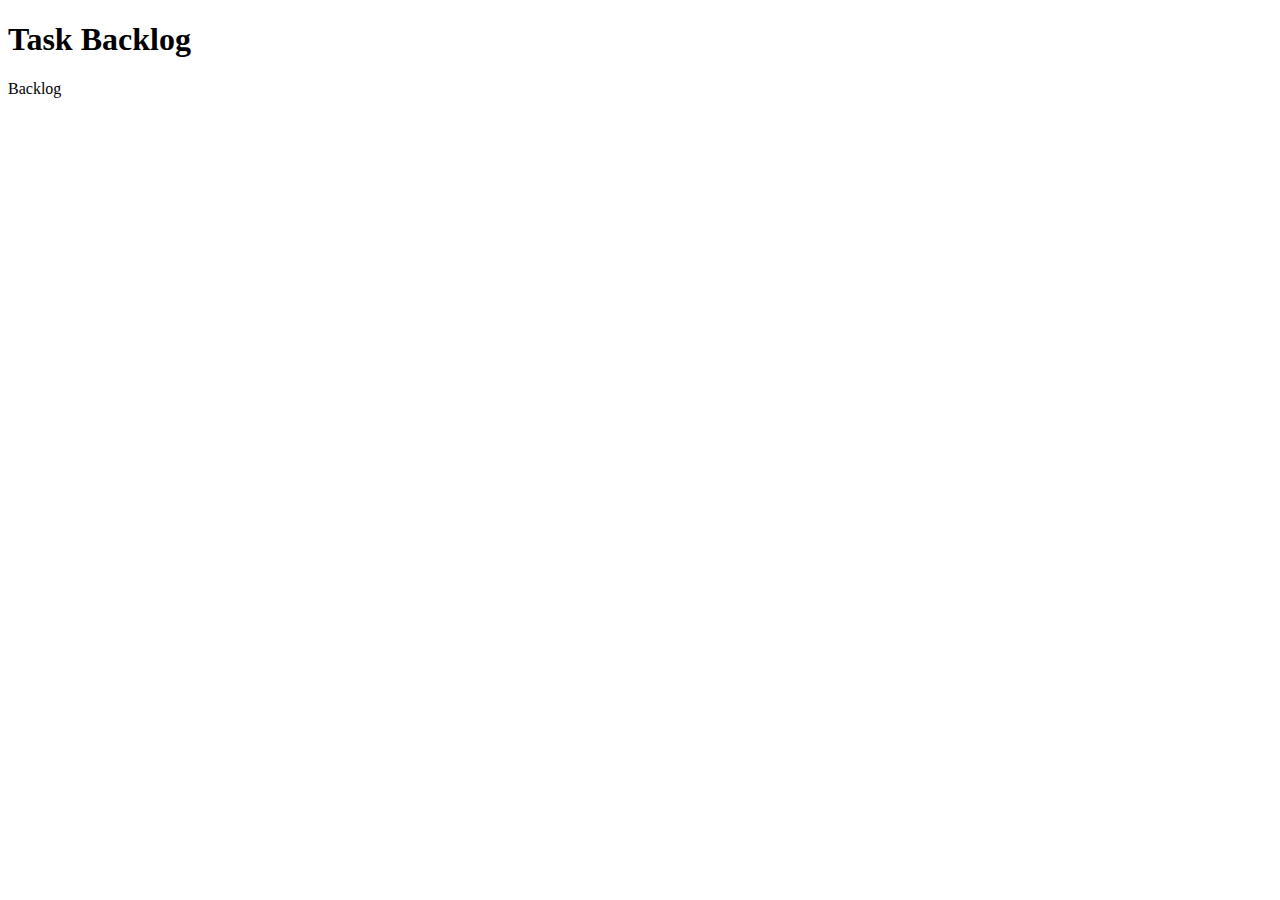
==== index.html @ ffcc3c4a "Link js script to html with defer" ====
<!DOCTYPE html>
<html lang="en">
    <head>
        <meta charset="UTF-8">
        <title>Task Backlog</title>
        <link rel="stylesheet" href="backlog.css">
        <script src="backlog.js" defer></script>
    </head>
    <body class="container">
        <h1 class="service title">Task Backlog</h1>
        <div class="List"></div>
        <div class="footer">
            <p class="service">Backlog</p>
        </div>
    </body>
</html>
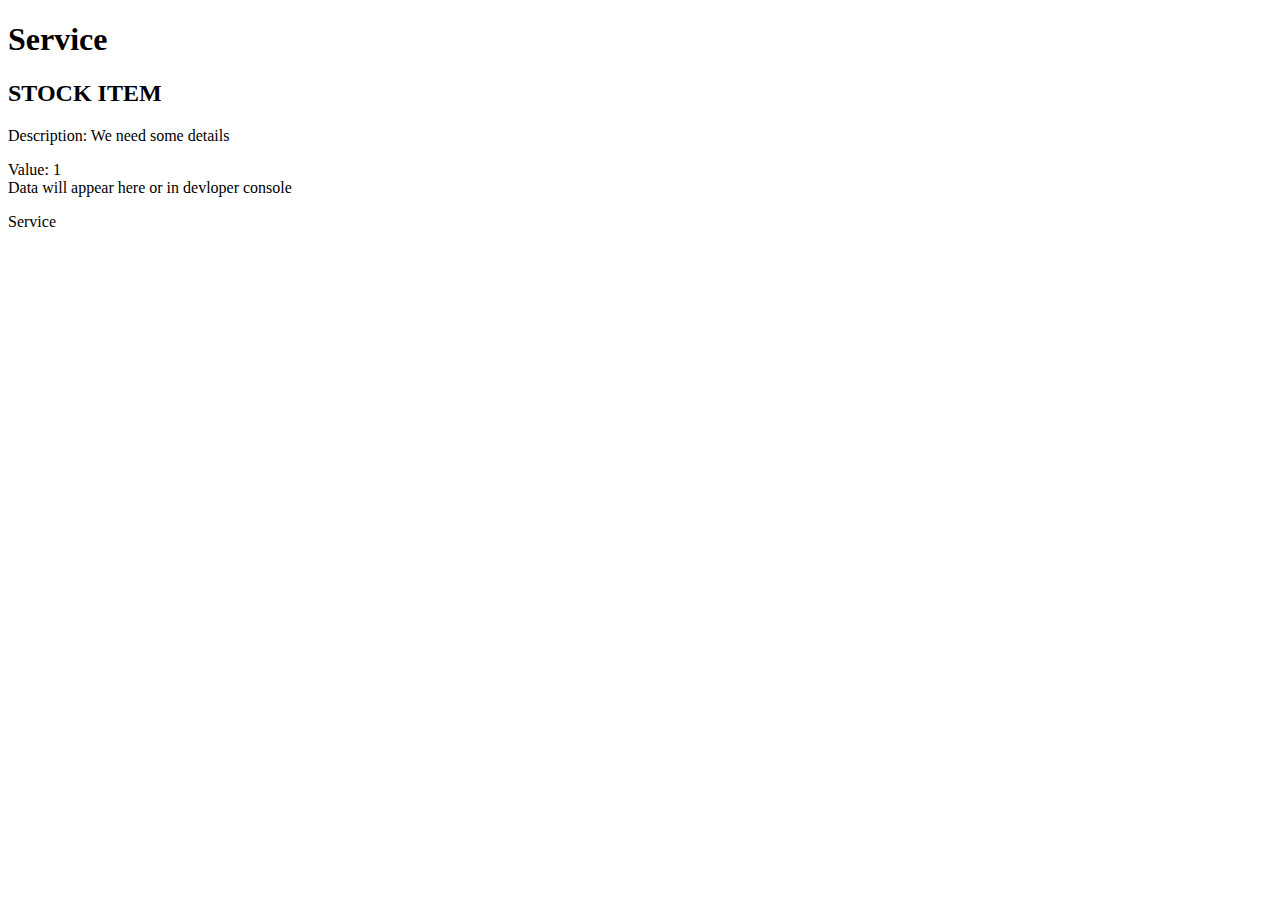
==== commit 64310620: "Update file names and access api in JS file" ====
--- a/index.html
+++ b/index.html
@@ -2,15 +2,16 @@
 <html lang="en">
     <head>
         <meta charset="UTF-8">
-        <title>Task Backlog</title>
-        <link rel="stylesheet" href="backlog.css">
-        <script src="backlog.js" defer></script>
+        <title>Service</title>
+        <link rel="stylesheet" href="service.css">
+        <script src="service.js" defer></script>
     </head>
     <body class="container">
-        <h1 class="service title">Task Backlog</h1>
+        <h1 class="service title">Service</h1>
         <div class="List"></div>
+        <div id="divContents">Data will appear here or in devloper console</div>
         <div class="footer">
-            <p class="service">Backlog</p>
+            <p class="service">Service</p>
         </div>
     </body>
 </html>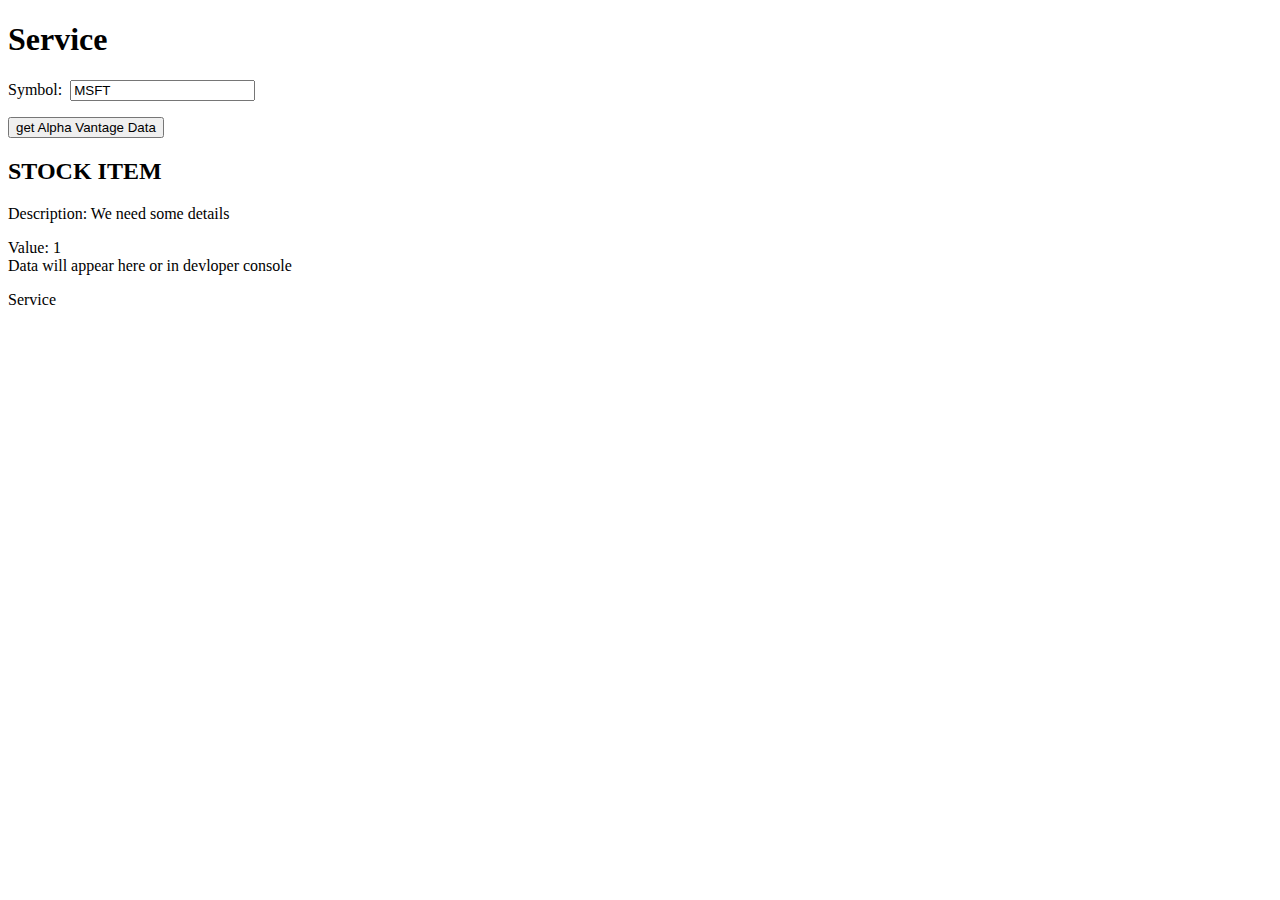
==== commit bb8af74e: "Add innput box and button to get data" ====
--- a/index.html
+++ b/index.html
@@ -8,6 +8,8 @@
     </head>
     <body class="container">
         <h1 class="service title">Service</h1>
+      	<p>Symbol: &nbsp;<input id=inpSymbol value='MSFT' ></p>
+	<p><button onclick=getAlphaVantagedata(); >get Alpha Vantage Data</button></p>
         <div class="List"></div>
         <div id="divContents">Data will appear here or in devloper console</div>
         <div class="footer">
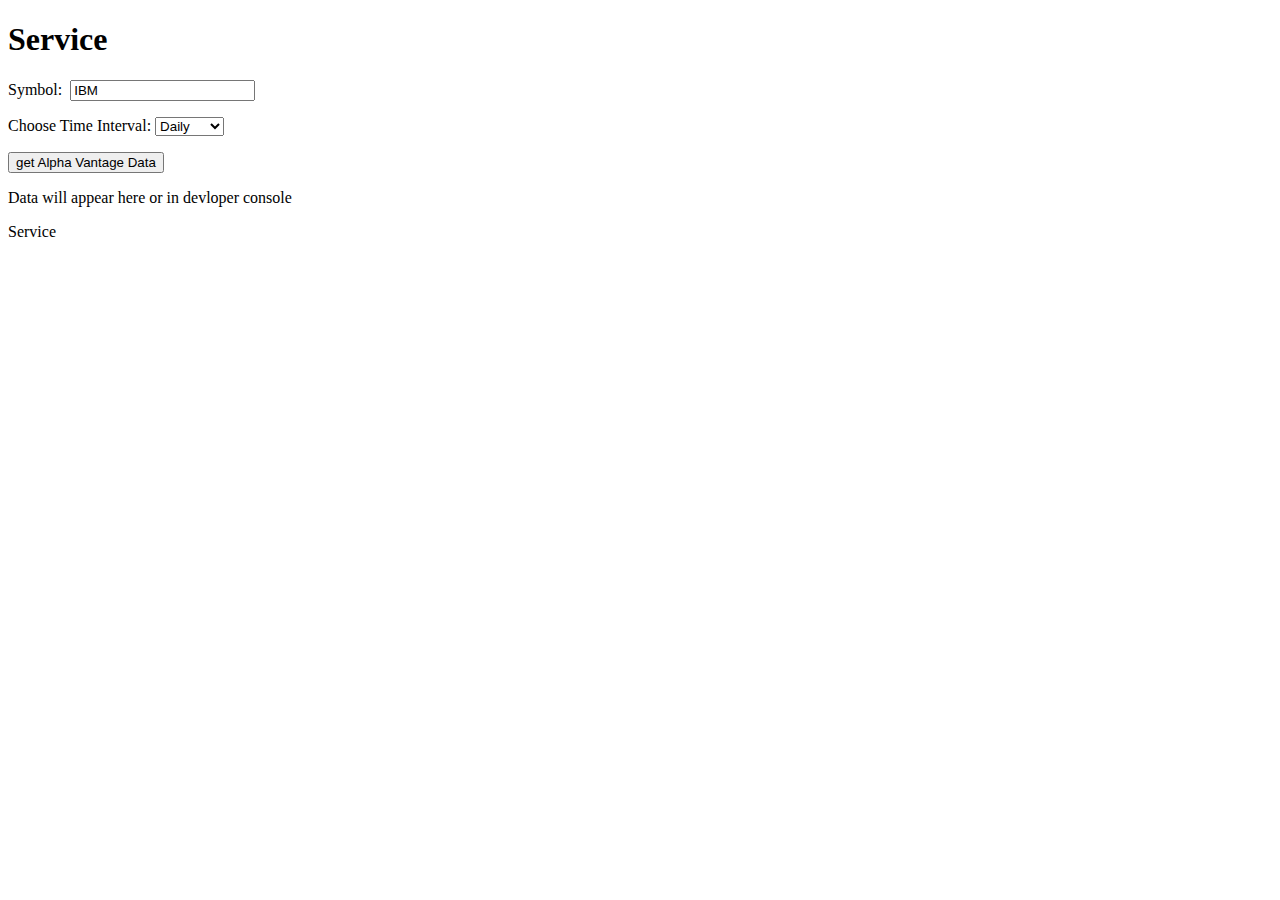
==== commit 114718c6: "Give User the ability to choose time interval" ====
--- a/index.html
+++ b/index.html
@@ -8,8 +8,18 @@
     </head>
     <body class="container">
         <h1 class="service title">Service</h1>
-      	<p>Symbol: &nbsp;<input id=inpSymbol value='MSFT' ></p>
-	<p><button onclick=getAlphaVantagedata(); >get Alpha Vantage Data</button></p>
+        <div class="user input"></div>
+      	    <p>Symbol: &nbsp;<input id=inpSymbol value='IBM' ></p>
+            <p>
+                <label for="time">Choose Time Interval:</label>
+                <select name="time" id="timeInterval">
+                    <option value="TIME_SERIES_DAILY" selected>Daily</option>
+                    <option value="TIME_SERIES_WEEKLY">Weekly</option>
+                    <option value="TIME_SERIES_MONTHLY">Monthly</option>
+                </select>
+            </p>
+            <p><button onclick=getAlphaVantagedata(); >get Alpha Vantage Data</button></p>
+        </div>
         <div class="List"></div>
         <div id="divContents">Data will appear here or in devloper console</div>
         <div class="footer">
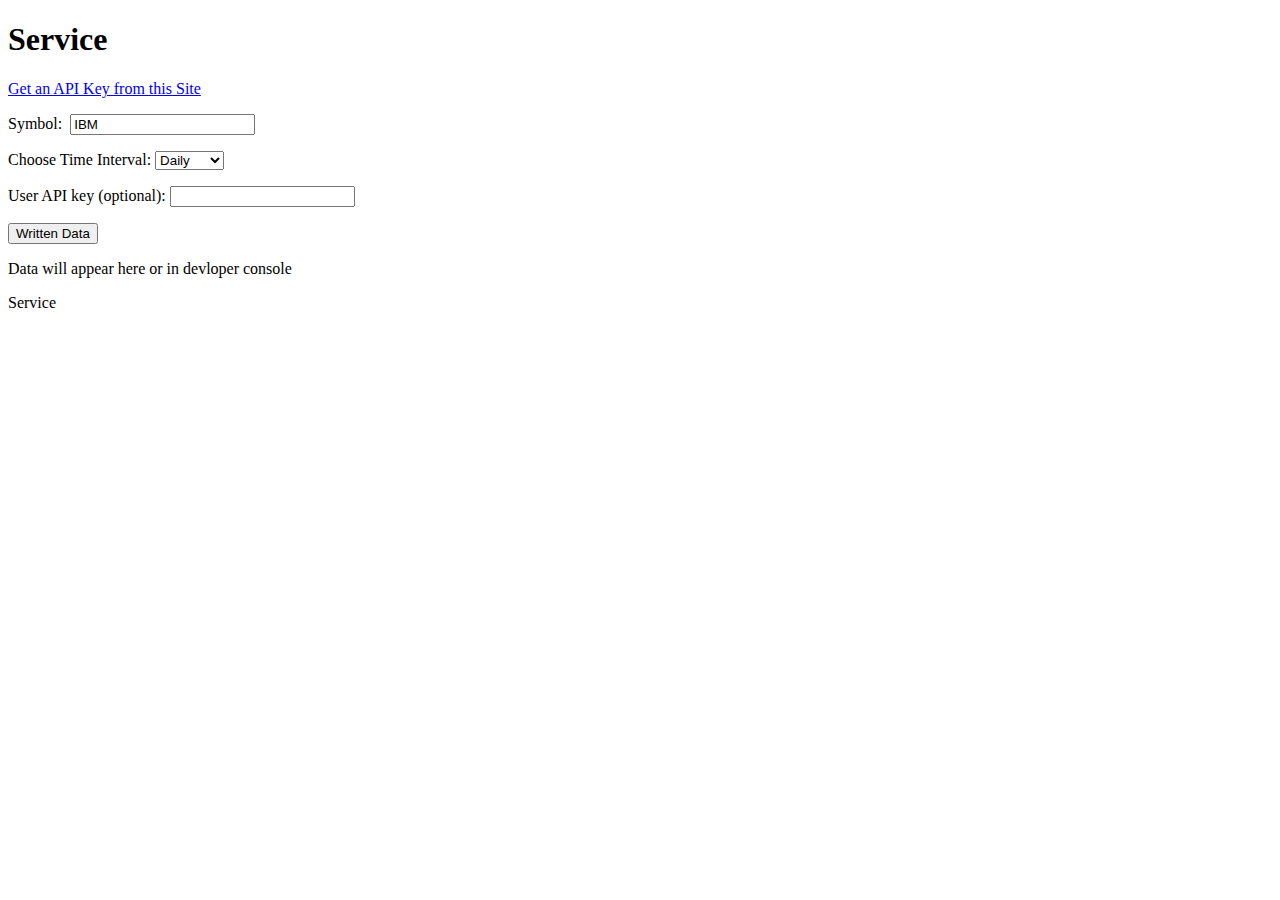
==== commit 6819cdb0: "Allow user to use their own api and link the site where they can get it" ====
--- a/index.html
+++ b/index.html
@@ -8,6 +8,7 @@
     </head>
     <body class="container">
         <h1 class="service title">Service</h1>
+        <a href="https://www.alphavantage.co/documentation/">Get an API Key from this Site</a>
         <div class="user input"></div>
       	    <p>Symbol: &nbsp;<input id=inpSymbol value='IBM' ></p>
             <p>
@@ -18,7 +19,8 @@
                     <option value="TIME_SERIES_MONTHLY">Monthly</option>
                 </select>
             </p>
-            <p><button onclick=getAlphaVantagedata(); >get Alpha Vantage Data</button></p>
+            <p>User API key (optional): <input id=inpApiKey value='' ></p>
+            <p><button onclick=getAlphaVantagedata(); >Written Data</button></p>
         </div>
         <div class="List"></div>
         <div id="divContents">Data will appear here or in devloper console</div>
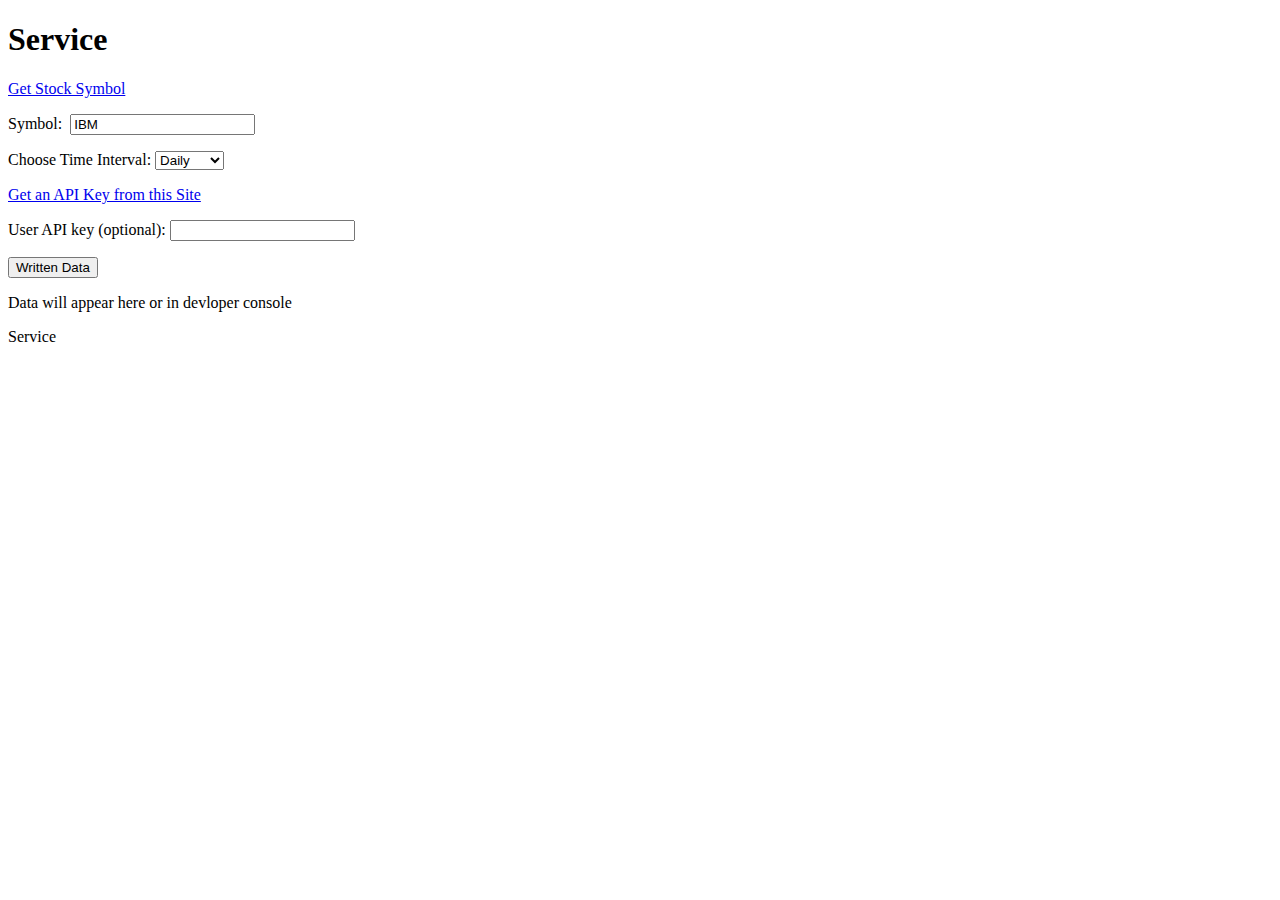
==== commit 17268210: "Update html to link to stock symbol website" ====
--- a/index.html
+++ b/index.html
@@ -8,7 +8,7 @@
     </head>
     <body class="container">
         <h1 class="service title">Service</h1>
-        <a href="https://www.alphavantage.co/documentation/">Get an API Key from this Site</a>
+        <a href="https://stockanalysis.com/stocks/">Get Stock Symbol</a>
         <div class="user input"></div>
       	    <p>Symbol: &nbsp;<input id=inpSymbol value='IBM' ></p>
             <p>
@@ -19,10 +19,11 @@
                     <option value="TIME_SERIES_MONTHLY">Monthly</option>
                 </select>
             </p>
+            <a href="https://www.alphavantage.co/documentation/">Get an API Key from this Site</a>
             <p>User API key (optional): <input id=inpApiKey value='' ></p>
             <p><button onclick=getAlphaVantagedata(); >Written Data</button></p>
         </div>
-        <div class="List"></div>
+        <div id="List"></div>
         <div id="divContents">Data will appear here or in devloper console</div>
         <div class="footer">
             <p class="service">Service</p>
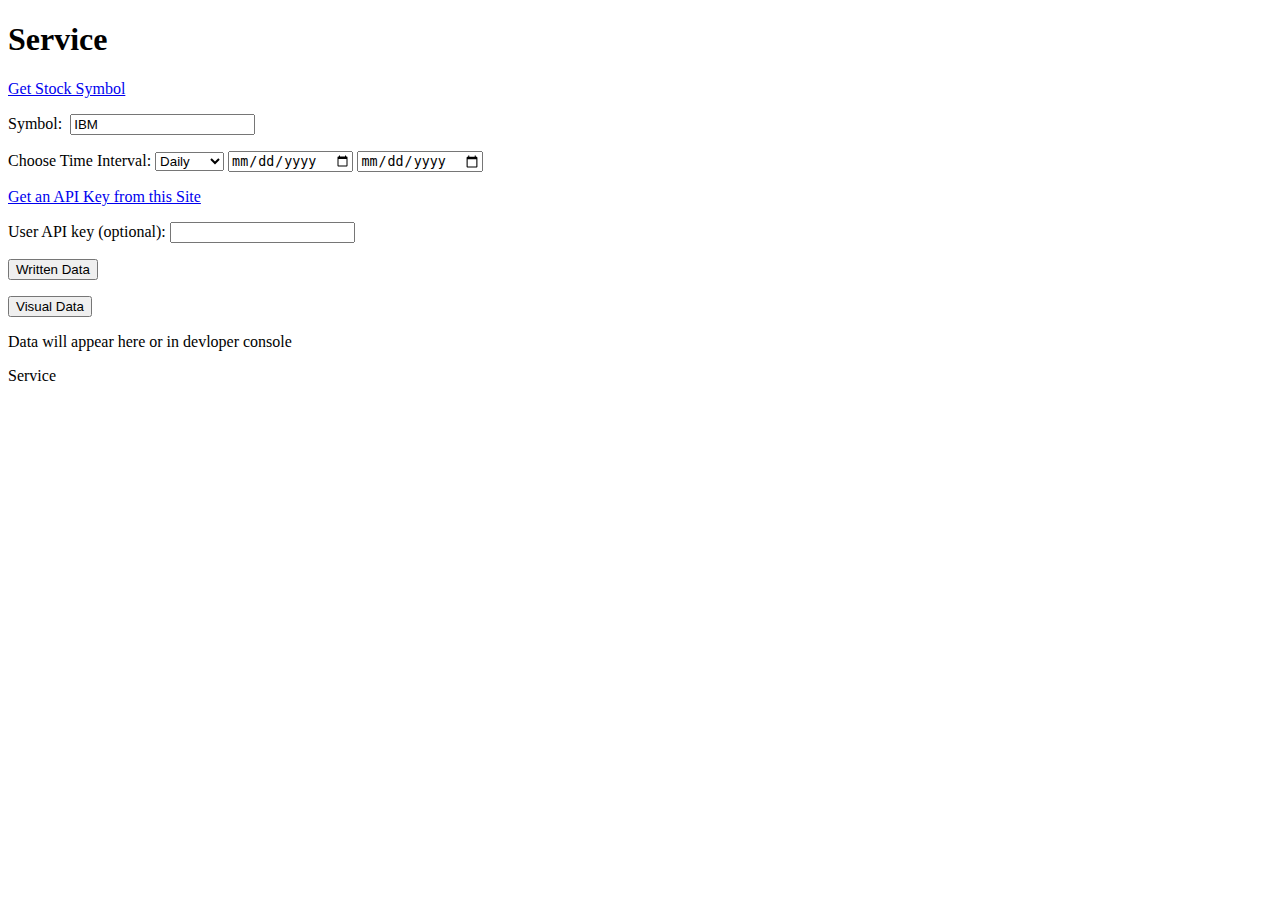
==== commit b25ff690: "Update scale for Volume and give user the ability to choose a time interval to select values over" ====
--- a/index.html
+++ b/index.html
@@ -3,6 +3,7 @@
     <head>
         <meta charset="UTF-8">
         <title>Service</title>
+        <script src="https://d3js.org/d3.v7.min.js"></script>
         <link rel="stylesheet" href="service.css">
         <script src="service.js" defer></script>
     </head>
@@ -18,12 +19,15 @@
                     <option value="TIME_SERIES_WEEKLY">Weekly</option>
                     <option value="TIME_SERIES_MONTHLY">Monthly</option>
                 </select>
+                <input type="date" id="startDateInput" />
+                <input type="date" id="endDateInput" />
             </p>
             <a href="https://www.alphavantage.co/documentation/">Get an API Key from this Site</a>
             <p>User API key (optional): <input id=inpApiKey value='' ></p>
-            <p><button onclick=getAlphaVantagedata(); >Written Data</button></p>
+            <p><button onclick=getWrittenData(); >Written Data</button></p>
+            <p><button onclick=getVisualData(); >Visual Data</button></p>
         </div>
-        <div id="List"></div>
+        <div id="Data"></div>
         <div id="divContents">Data will appear here or in devloper console</div>
         <div class="footer">
             <p class="service">Service</p>
